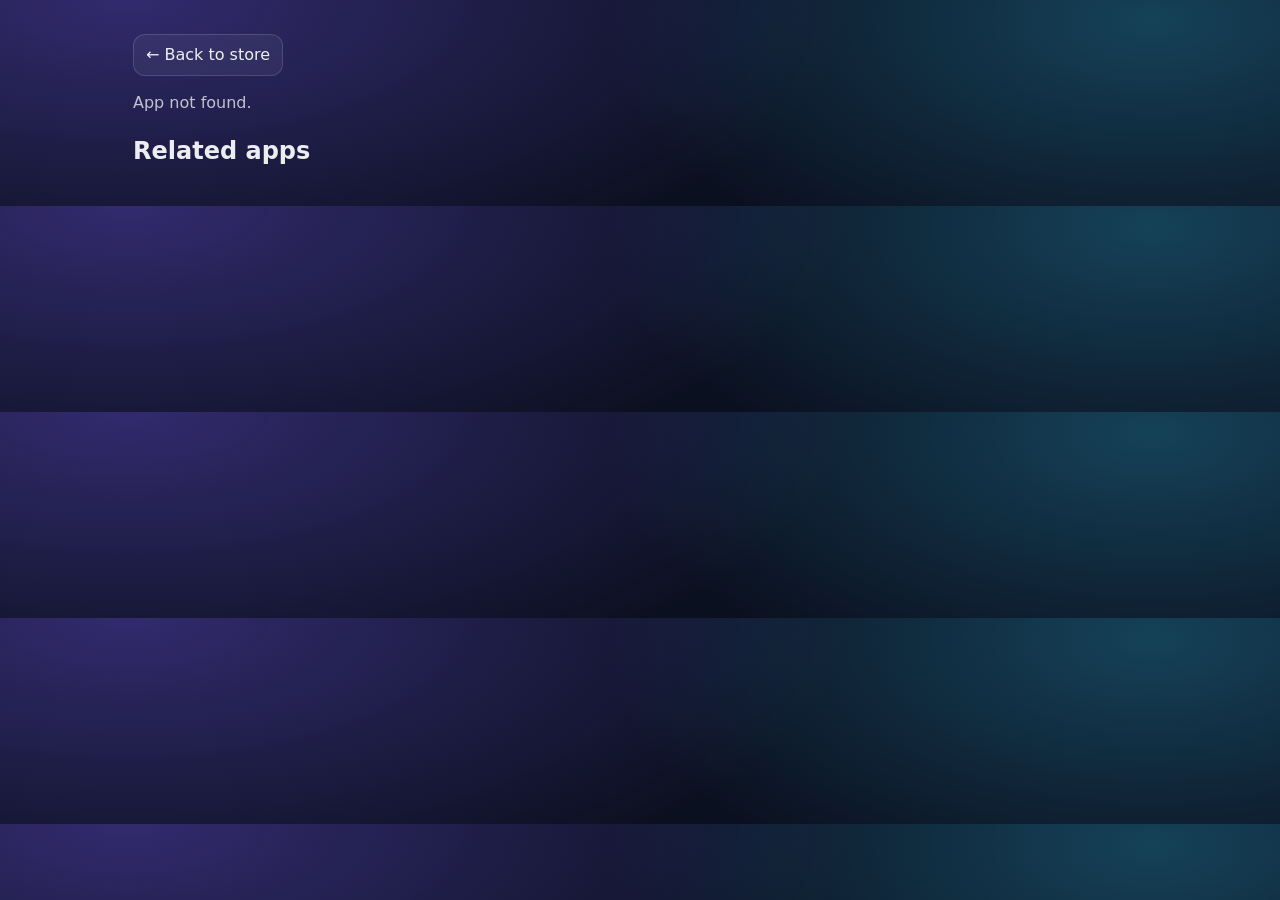
==== app.html @ 526fe93f "Create app.html" ====
<!doctype html>
<html lang="en">
<head>
  <meta charset="utf-8" />
  <meta name="viewport" content="width=device-width,initial-scale=1" />
  <title>App Details • UNO Q APPS STORE</title>
  <meta name="description" content="Detailed vertical app page with specs, code preview, links and related projects." />
  <link rel="stylesheet" href="style.css?v=137" />
  <link rel="icon" href="data:,">
</head>
<body>
  <div class="fx fx-pcb" aria-hidden="true"></div>
  <div class="fx fx-stars" aria-hidden="true"></div>
  <div class="fx fx-scan" aria-hidden="true"></div>
  <div class="fx fx-noise" aria-hidden="true"></div>

  <main class="wrap app-page">
    <p><a class="btn" href="index.html">← Back to store</a></p>
    <article id="appDetail" class="app-detail"></article>

    <section class="related-block">
      <h2 class="section-title">Related apps</h2>
      <div id="relatedGrid" class="grid"></div>
    </section>
  </main>

  <script src="apps/apps.js?v=137"></script>
  <script src="app-page.js?v=137"></script>
</body>
</html>
---- style.css ----
:root{
  --max: 1050px;
  --bg: #0b1020;

  --text: rgba(255,255,255,0.92);
  --muted: rgba(255,255,255,0.72);

  --card: rgba(255,255,255,0.06);
  --card2: rgba(255,255,255,0.09);
  --border: rgba(255,255,255,0.14);

  --accent: #7c5cff;
  --accent2: #33d6ff;

  --glass: rgba(10,14,28,0.72);
}

*{ box-sizing:border-box; }

body{
  margin:0;
  font-family: system-ui, -apple-system, Segoe UI, Roboto, Arial;
  color: var(--text);
  line-height: 1.4;
  background:
    radial-gradient(1200px 500px at 10% 0%, rgba(124,92,255,0.35), transparent 60%),
    radial-gradient(1000px 500px at 90% 10%, rgba(51,214,255,0.25), transparent 55%),
    var(--bg);
}

.wrap{ max-width: var(--max); margin: 0 auto; padding: 18px; }

h1{ margin: 0 0 10px; }
.sub{ color: var(--muted); margin: 0 0 12px; }

.notice{
  padding: 10px 12px;
  border: 1px solid var(--border);
  border-radius: 14px;
  background: rgba(255,255,255,0.05);
}

.channel{ margin: 14px 0 18px; }
.channel-card{
  display:flex; gap:14px; align-items:center; flex-wrap:wrap;
  border:1px solid var(--border); border-radius:18px;
  background: rgba(255,255,255,0.05);
  padding: 12px;
}
.channel-img{
  width: 100%;
  max-width: 360px;
  height: auto;
  object-fit: contain;
  border-radius: 14px;
}
.channel-info h2{ margin: 0 0 6px; font-size: 18px; }
.channel-info p{ margin: 0 0 10px; color: var(--muted); }
.channel-cta{ display:flex; gap:10px; flex-wrap:wrap; }

.controls{
  margin-top: 12px;
  display:flex;
  gap:10px;
  flex-wrap:wrap;
  align-items:center;
}

.controls input,
.controls select{
  background: rgba(255,255,255,0.06);
  color: var(--text);
  border: 1px solid var(--border);
  border-radius: 12px;
  padding: 10px 12px;
  outline:none;
}

.controls input::placeholder{ color: rgba(255,255,255,0.55); }

.controls select option{
  background: #0b1020;
  color: rgba(255,255,255,0.92);
}

.grid{
  margin-top: 14px;
  display:grid;
  grid-template-columns: repeat(auto-fill, minmax(260px, 1fr));
  gap: 14px;
}

.card{
  position: relative;
  border: 1px solid var(--border);
  border-radius: 18px;
  overflow: hidden;
  background: linear-gradient(180deg, var(--card), var(--card2));
  box-shadow: 0 12px 30px rgba(0,0,0,0.25);
  transition: transform .15s ease, box-shadow .15s ease, border-color .15s ease, filter .15s ease;
}
.card:hover{
  transform: translateY(-4px);
  box-shadow: 0 18px 45px rgba(0,0,0,0.38);
  border-color: rgba(255,255,255,0.28);
  filter: brightness(1.03);
}

.thumb{ height: 230px; background: rgba(0,0,0,0.22); }
.thumb img{ width:100%; height:100%; object-fit:cover; display:block; }
.thumb span{ display:grid; place-items:center; height:100%; color: var(--muted); font-size: 13px; }

.content{
  position: absolute;
  left: 0; right: 0; bottom: 0;
  padding: 12px;
  background: var(--glass);
  backdrop-filter: blur(10px);
  -webkit-backdrop-filter: blur(10px);
  border-top: 1px solid rgba(255,255,255,0.10);
}

.card h3{
  margin: 0 0 6px;
  font-size: 18px;
  font-weight: 850;
  background: linear-gradient(90deg, var(--accent), var(--accent2));
  -webkit-background-clip: text;
  -webkit-text-fill-color: transparent;
  text-shadow: 0 2px 14px rgba(0,0,0,0.65);

  /* taglio su 2 righe se è lungo */
  display: -webkit-box;
  -webkit-line-clamp: 2;
  -webkit-box-orient: vertical;
  overflow: hidden;
}

.meta{
  margin: 0 0 10px;
  font-size: 13px;
  color: rgba(255,255,255,0.80);
  text-shadow: 0 2px 10px rgba(0,0,0,0.55);

  display: -webkit-box;
  -webkit-line-clamp: 3;
  -webkit-box-orient: vertical;
  overflow: hidden;
}

.tags{ display:flex; gap:6px; flex-wrap:wrap; margin-bottom: 8px; }

.tag{
  background: linear-gradient(90deg, var(--accent), var(--accent2));
  color: #081022;
  padding: 4px 10px;
  border-radius: 999px;
  font-size: 11px;
  font-weight: 800;
  letter-spacing: 0.3px;
  box-shadow: 0 0 10px rgba(80,140,255,0.22);
  border: 1px solid rgba(255,255,255,0.12);
}

.btns{ display:flex; gap:10px; flex-wrap:wrap; }

a.btn{
  display:inline-block;
  padding: 9px 12px;
  border-radius: 12px;
  border: 1px solid var(--border);
  text-decoration:none;
  color: var(--text);
  background: rgba(255,255,255,0.05);
}

a.btn.primary{
  border-color: transparent;
  background: linear-gradient(90deg, var(--accent), var(--accent2));
  color: #081022;
  font-weight: 900;
}

.badge{
  position:absolute;
  top: 10px; left: 10px;
  z-index: 5;
  padding: 6px 10px;
  border-radius: 999px;
  font-size: 12px;
  font-weight: 900;
  letter-spacing: .4px;
  color: #081022;
  background: linear-gradient(90deg, var(--accent), var(--accent2));
  border: 1px solid rgba(255,255,255,0.22);
  box-shadow: 0 10px 20px rgba(0,0,0,0.25);
}

.empty{ color: var(--muted); }

.footer{
  margin-top: 22px;
  border-top: 1px solid var(--border);
  padding-top: 14px;
}
.tiny{ font-size: 12px; color: rgba(255,255,255,0.65); }

/* FIX LEGGIBILITÀ TESTI SU OVERLAY */
.card h3{
  background: none !important;
  -webkit-text-fill-color: rgba(255,255,255,0.95) !important;
  color: rgba(255,255,255,0.95) !important;
  text-shadow: 0 2px 12px rgba(0,0,0,0.70) !important;
}

.meta{
  color: rgba(255,255,255,0.82) !important;
  text-shadow: 0 2px 10px rgba(0,0,0,0.65) !important;
}
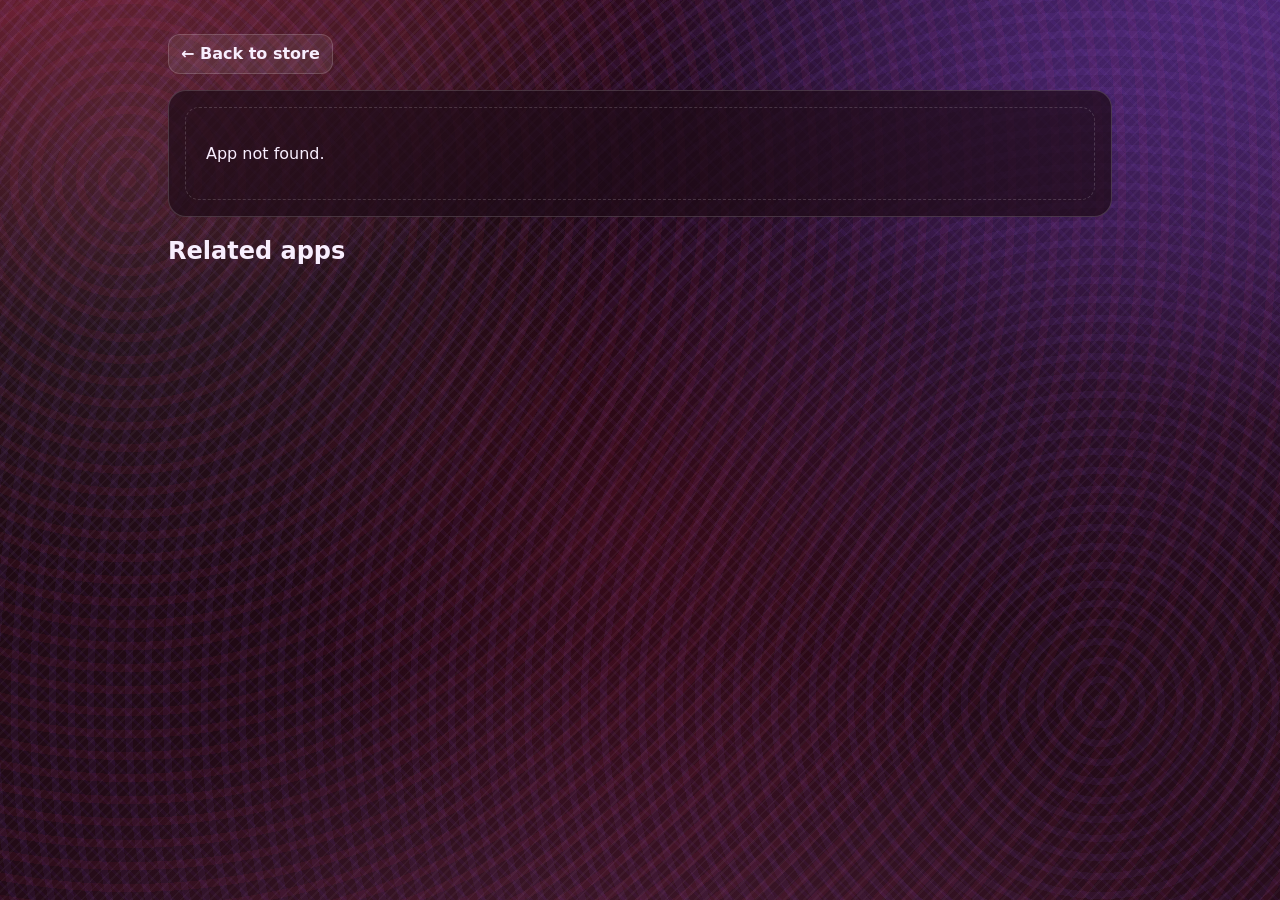
==== commit f0afb888: "Update app.html" ====
--- a/app.html
+++ b/app.html
@@ -5,7 +5,7 @@
   <meta name="viewport" content="width=device-width,initial-scale=1" />
   <title>App Details • UNO Q APPS STORE</title>
   <meta name="description" content="Detailed vertical app page with specs, code preview, links and related projects." />
-  <link rel="stylesheet" href="style.css?v=137" />
+  <link rel="stylesheet" href="style.css" />
   <link rel="icon" href="data:,">
 </head>
 <body>
@@ -24,7 +24,7 @@
     </section>
   </main>
 
-  <script src="apps/apps.js?v=137"></script>
-  <script src="app-page.js?v=137"></script>
+  <script src="apps/apps.js"></script>
+  <script src="app-page.js"></script>
 </body>
 </html>
--- a/style.css
+++ b/style.css
@@ -1,220 +1,230 @@
 :root{
-  --max: 1050px;
-  --bg: #0b1020;
-
-  --text: rgba(255,255,255,0.92);
-  --muted: rgba(255,255,255,0.72);
-
-  --card: rgba(255,255,255,0.06);
-  --card2: rgba(255,255,255,0.09);
-  --border: rgba(255,255,255,0.14);
-
-  --accent: #7c5cff;
-  --accent2: #33d6ff;
-
-  --glass: rgba(10,14,28,0.72);
-}
-
-*{ box-sizing:border-box; }
-
+  --bg:#17050c;
+  --bg2:#240918;
+  --card:rgba(31,12,24,.72);
+  --text:#f8eefe;
+  --muted:#d5bfd4;
+  --line:rgba(255,255,255,.16);
+  --accent:#ff315d;
+  --accent2:#8a4dff;
+}
+*{box-sizing:border-box}
+html,body{margin:0;min-height:100%}
 body{
-  margin:0;
-  font-family: system-ui, -apple-system, Segoe UI, Roboto, Arial;
-  color: var(--text);
-  line-height: 1.4;
+  font-family:Inter,system-ui,Segoe UI,Roboto,Arial,sans-serif;
+  color:var(--text);
   background:
-    radial-gradient(1200px 500px at 10% 0%, rgba(124,92,255,0.35), transparent 60%),
-    radial-gradient(1000px 500px at 90% 10%, rgba(51,214,255,0.25), transparent 55%),
-    var(--bg);
-}
-
-.wrap{ max-width: var(--max); margin: 0 auto; padding: 18px; }
-
-h1{ margin: 0 0 10px; }
-.sub{ color: var(--muted); margin: 0 0 12px; }
-
-.notice{
-  padding: 10px 12px;
-  border: 1px solid var(--border);
-  border-radius: 14px;
-  background: rgba(255,255,255,0.05);
-}
-
-.channel{ margin: 14px 0 18px; }
-.channel-card{
-  display:flex; gap:14px; align-items:center; flex-wrap:wrap;
-  border:1px solid var(--border); border-radius:18px;
-  background: rgba(255,255,255,0.05);
-  padding: 12px;
-}
-.channel-img{
-  width: 100%;
-  max-width: 360px;
-  height: auto;
-  object-fit: contain;
-  border-radius: 14px;
-}
-.channel-info h2{ margin: 0 0 6px; font-size: 18px; }
-.channel-info p{ margin: 0 0 10px; color: var(--muted); }
-.channel-cta{ display:flex; gap:10px; flex-wrap:wrap; }
-
-.controls{
-  margin-top: 12px;
+    radial-gradient(1300px 820px at -4% -24%, rgba(255,49,93,.48), transparent 68%),
+    radial-gradient(1100px 700px at 110% -6%, rgba(138,77,255,.42), transparent 70%),
+    radial-gradient(900px 620px at 48% 120%, rgba(255,120,170,.18), transparent 72%),
+    linear-gradient(160deg,var(--bg),var(--bg2));
+  position:relative;
+}
+body::before{
+  content:""; position:fixed; inset:0; pointer-events:none; z-index:-1;
+  background-image:
+    radial-gradient(circle at 12% 16%, rgba(255,255,255,.08) 0, transparent 36%),
+    radial-gradient(circle at 82% 10%, rgba(138,77,255,.20) 0, transparent 42%),
+    radial-gradient(circle at 50% 60%, rgba(255,49,93,.12) 0, transparent 44%),
+    repeating-linear-gradient(135deg, rgba(255,255,255,.04) 0 2px, transparent 2px 7px),
+    repeating-linear-gradient(45deg, rgba(138,77,255,.05) 0 3px, transparent 3px 11px);
+  opacity:.95;
+}
+body::after{
+  content:""; position:fixed; inset:0; pointer-events:none; z-index:-1;
+  background:
+    repeating-radial-gradient(circle at 10% 20%, rgba(255,49,93,.10) 0 8px, transparent 8px 22px),
+    repeating-radial-gradient(circle at 86% 78%, rgba(138,77,255,.11) 0 7px, transparent 7px 19px),
+    linear-gradient(90deg, rgba(255,255,255,.02), rgba(255,255,255,0), rgba(255,255,255,.02));
+  mix-blend-mode:screen; opacity:.55;
+}
+.wrap{max-width:1220px;margin:0 auto;padding:18px}
+
+.topbar{display:flex;justify-content:space-between;gap:16px;align-items:flex-start}
+.brand-kicker{margin:0 0 4px;color:var(--muted);font-size:12px;text-transform:uppercase;letter-spacing:.08em}
+h1{margin:0;font-size:clamp(34px,5vw,58px);line-height:1.02;background:linear-gradient(90deg,var(--accent),#ff8868,var(--accent2));-webkit-background-clip:text;-webkit-text-fill-color:transparent}
+.brand-sub{margin:8px 0 0;color:var(--muted);max-width:820px}
+.topbar-actions{display:flex;gap:8px;align-items:center;flex-wrap:wrap;justify-content:flex-end}
+
+.lang-toggle{display:inline-flex;background:rgba(255,255,255,.08);padding:4px;border:1px solid var(--line);border-radius:999px}
+.lang-btn{border:0;background:transparent;color:var(--text);padding:6px 11px;border-radius:999px;cursor:pointer;font-weight:800}
+.lang-btn.active,.lang-btn[aria-pressed="true"]{background:linear-gradient(90deg,var(--accent),var(--accent2));color:#fff}
+
+
+.dashboard{display:grid;gap:16px;position:relative}
+.dashboard::before{
+  content:"";position:absolute;inset:0;pointer-events:none;z-index:-1;
+  background-image:
+    radial-gradient(circle at 20% 30%, rgba(255,49,93,.10), transparent 35%),
+    radial-gradient(circle at 75% 20%, rgba(138,77,255,.10), transparent 38%),
+    radial-gradient(circle at 50% 80%, rgba(255,255,255,.03), transparent 40%);
+}
+
+.hero-grid{display:grid;grid-template-columns:1.2fr .8fr;gap:16px}
+.hero-panel,.insight-panel,.control-surface,.apps-section,.channel-panel,.compare-bar,.project-about,.disclaimer-band{
+  border:1px solid var(--line); background:var(--card); backdrop-filter:blur(11px); border-radius:18px; padding:14px;
+  box-shadow: 0 18px 36px rgba(0,0,0,.28);
+}
+.channel-top{order:-1}
+.channel-panel{display:grid;grid-template-columns:minmax(220px,360px) 1fr;gap:14px;align-items:center}
+.channel-img{width:100%;border-radius:12px;border:1px solid var(--line)}
+.disclaimer-band{display:flex;gap:8px;align-items:center;background:linear-gradient(90deg, rgba(255,49,93,.2), rgba(138,77,255,.18));}
+
+.hero-panel{display:grid;gap:12px;align-content:start}
+.hero-cta-row{display:flex;gap:10px;flex-wrap:wrap;align-items:center}
+.hero-pill-row{display:flex;gap:8px;flex-wrap:wrap;align-items:center;margin-top:4px;margin-bottom:2px}
+.pill{padding:7px 11px;border:1px solid var(--line);border-radius:999px;font-size:12px;font-weight:800;background:rgba(255,255,255,.08);display:inline-flex;align-items:center;line-height:1}
+.live-ticker{padding:10px;border:1px solid var(--line);border-radius:12px;background:rgba(255,255,255,.03)}
+.live-boost{margin-top:8px;border:1px solid var(--line);border-radius:12px;background:linear-gradient(135deg, rgba(255,49,93,.14), rgba(138,77,255,.14));padding:10px;display:grid;gap:10px}
+.boost-head{display:flex;justify-content:space-between;align-items:center;gap:10px;flex-wrap:wrap}
+.boost-actions{display:flex;gap:8px;flex-wrap:wrap}
+.boost-actions .btn{min-width:120px}
+.insight-panel{display:grid;gap:10px}
+.insight-card{border:1px solid var(--line);border-radius:12px;padding:10px;background:rgba(255,255,255,.03)}
+.insight-card h3{margin:0 0 6px}
+.insight-card p,.insight-card li{color:var(--muted)}
+
+.controls-top{display:grid;grid-template-columns:1fr auto auto;gap:10px}
+.controls-grid{display:grid;grid-template-columns:repeat(3,minmax(150px,1fr));gap:10px;margin-top:10px}
+input,select,.switch-row{background:rgba(255,255,255,.06);border:1px solid var(--line);border-radius:12px;color:var(--text);padding:10px 11px}
+.switch-row{display:flex;gap:8px;align-items:center;font-size:14px}
+.quick-filters{display:flex;flex-wrap:wrap;gap:8px;margin-top:10px}
+.quick-chip{border:1px solid var(--line);border-radius:999px;background:rgba(255,255,255,.04);color:var(--text);padding:6px 11px;cursor:pointer;font-weight:700}
+.quick-chip.active{background:linear-gradient(90deg,var(--accent),var(--accent2));border-color:transparent}
+.stats-grid{display:grid;grid-template-columns:repeat(4,1fr);gap:10px;margin-top:12px}
+.stat-card{border:1px solid var(--line);border-radius:12px;padding:10px;background:rgba(255,255,255,.04);display:flex;justify-content:space-between;align-items:center}
+.stat-card span{color:var(--muted)}
+
+.section-head{display:flex;justify-content:space-between;gap:12px;align-items:center;flex-wrap:wrap}
+.grid{display:grid;grid-template-columns:repeat(auto-fill,minmax(280px,1fr));gap:14px;margin-top:10px}
+.card{position:relative;border:1px solid var(--line);border-radius:16px;overflow:hidden;background:linear-gradient(180deg,rgba(255,255,255,.04),rgba(255,255,255,.09));cursor:pointer;transition:.15s}
+.card:hover{transform:translateY(-5px);box-shadow:0 20px 30px rgba(0,0,0,.28),0 0 25px rgba(138,77,255,.28)}
+.thumb{height:185px;background:rgba(0,0,0,.25)}
+.thumb img{width:100%;height:100%;object-fit:cover;display:block}
+.content{padding:12px}
+.card h3{margin:0 0 6px;font-size:18px}
+.meta{margin:0 0 8px;color:var(--muted);font-size:13px}
+.tags{display:flex;gap:6px;flex-wrap:wrap;margin-bottom:8px}
+.tag{font-size:11px;font-weight:800;padding:4px 9px;border-radius:999px;background:linear-gradient(90deg,var(--accent),var(--accent2));color:#fff}
+.icon-btn{position:absolute;top:10px;width:34px;height:34px;border-radius:10px;border:1px solid var(--line);background:rgba(0,0,0,.55);color:#fff;cursor:pointer;z-index:3}
+.favorite-btn{right:10px}.share-btn{right:50px}.compare-btn{right:90px}
+.favorite-btn.active{background:linear-gradient(90deg,#ffd166,#ff9f1c);color:#201400;border-color:transparent}
+
+.btn{
+  border:1px solid var(--line);background:rgba(255,255,255,.08);color:var(--text);padding:10px 12px;border-radius:12px;text-decoration:none;
+  display:inline-flex;align-items:center;justify-content:center;line-height:1.1;vertical-align:middle;cursor:pointer;font-weight:700;min-height:40px;
+}
+.btn.primary{background:linear-gradient(90deg,var(--accent),var(--accent2));border-color:transparent}
+.btn.discord{background:linear-gradient(135deg,#5865F2,#404eed);border-color:transparent}
+.btn.submit{background:linear-gradient(135deg,#ff8f59,#ff335c);border-color:transparent}
+.btn.ghost{background:rgba(255,255,255,.04)}
+
+.compare-bar{display:flex;justify-content:space-between;gap:12px;align-items:center}
+.compare-bar h3{margin:0 0 4px}.compare-actions{display:flex;gap:8px}
+
+.project-about p{color:var(--muted)}
+
+.toast{position:fixed;left:50%;bottom:16px;transform:translateX(-50%) translateY(20px);opacity:0;background:rgba(0,0,0,.85);border:1px solid var(--line);padding:8px 12px;border-radius:10px;transition:.15s;z-index:9999}
+.toast.show{opacity:1;transform:translateX(-50%) translateY(0)}
+.back-top{position:fixed;right:16px;bottom:16px;width:42px;height:42px;border:1px solid var(--line);border-radius:999px;background:linear-gradient(90deg,var(--accent),var(--accent2));color:white;font-size:22px;font-weight:900;cursor:pointer;opacity:0;pointer-events:none;transition:.15s}
+.back-top.show{opacity:1;pointer-events:auto}
+.site-version{position:fixed;right:14px;top:14px;background:rgba(0,0,0,.35);border:1px solid var(--line);padding:4px 9px;border-radius:999px;color:var(--muted);font-size:12px;z-index:10}
+.guide-modal{width:min(760px,92vw);border:1px solid var(--line);border-radius:14px;background:#240c1f;color:var(--text);padding:14px}
+.guide-modal::backdrop{background:rgba(0,0,0,.55)}
+.guide-head{display:flex;justify-content:space-between;align-items:center;gap:10px}
+.guide-list{display:grid;gap:8px;color:var(--muted)}
+.video-ping{border:1px solid var(--line);border-radius:12px;padding:10px;background:rgba(255,255,255,.04)}
+.video-ping .label{display:flex;justify-content:space-between;margin-bottom:8px}
+.pulse{font-weight:900}
+.tiny{font-size:12px;color:var(--muted)}
+.empty-wrap{border:1px dashed var(--line);border-radius:14px;padding:20px}
+.new-mini{margin-left:8px;background:rgba(0,0,0,.35);padding:2px 8px;border-radius:999px;font-size:11px}
+
+body.compact .grid{grid-template-columns:repeat(auto-fill,minmax(220px,1fr))}
+body.compact .thumb{height:140px}
+body.theme-cobalt{--bg:#071625;--bg2:#101327;--accent:#00b6ff;--accent2:#6b7bff;--card:rgba(10,24,43,.8)}
+
+/* app page */
+.app-page{max-width:980px}
+.app-detail{border:1px solid var(--line);background:var(--card);border-radius:18px;padding:16px;margin:12px 0}
+.app-main-head{display:grid;gap:10px}
+.app-hero-thumb{height:320px;border-radius:14px;overflow:hidden}
+.info-slots-grid{display:grid;grid-template-columns:repeat(auto-fit,minmax(200px,1fr));gap:10px;margin:14px 0}
+.info-slot{border:1px solid var(--line);border-radius:12px;padding:10px;background:rgba(255,255,255,.03)}
+.code-panel{border:1px solid var(--line);border-radius:12px;overflow:hidden;background:#2a1123}
+.code-head-row{display:flex;justify-content:space-between;align-items:center;border-bottom:1px solid var(--line)}
+.code-head{padding:10px;font-weight:900}
+.lang-switch{display:flex;gap:6px;padding-right:10px;flex-wrap:wrap}
+.lang-code-btn{border:1px solid var(--line);background:rgba(255,255,255,.06);color:var(--text);padding:5px 8px;border-radius:999px;cursor:pointer}
+.lang-code-btn.active{background:linear-gradient(90deg,var(--accent),var(--accent2));border-color:transparent}
+.code-panel pre{margin:0;padding:12px;overflow:auto}
+.app-page .meta,.app-page .tiny{color:#d8afc5}
+
+
+/* dropdown readability fix */
+select,
+.controls-grid select,
+#tag,
+#level,
+#sort{
+  color: #f7e8ff;
+  background-color: rgba(53,19,40,0.96);
+}
+
+select option,
+.controls-grid select option,
+#tag option,
+#level option,
+#sort option{
+  color: #f8eefe !important;
+  background: #2a1024 !important;
+}
+
+select option:checked,
+.controls-grid select option:checked,
+#tag option:checked,
+#level option:checked,
+#sort option:checked{
+  color: #ffffff !important;
+  background: linear-gradient(90deg, #ff315d, #8a4dff) !important;
+}
+
+/* app detail readability and spacing fix */
+.app-main-head h1{margin:0 0 8px;line-height:1.08;font-size:clamp(30px,4vw,46px);}
+.app-main-head .meta{margin:0 0 10px;line-height:1.5;color:#d8afc5;font-size:clamp(15px,1.2vw,18px);}
+.info-slots-grid{gap:14px;margin:16px 0 18px}
+.info-slot{
+  padding:12px 14px;
+  min-height:92px;
   display:flex;
-  gap:10px;
-  flex-wrap:wrap;
-  align-items:center;
-}
-
-.controls input,
-.controls select{
-  background: rgba(255,255,255,0.06);
-  color: var(--text);
-  border: 1px solid var(--border);
-  border-radius: 12px;
-  padding: 10px 12px;
-  outline:none;
-}
-
-.controls input::placeholder{ color: rgba(255,255,255,0.55); }
-
-.controls select option{
-  background: #0b1020;
-  color: rgba(255,255,255,0.92);
-}
-
-.grid{
-  margin-top: 14px;
-  display:grid;
-  grid-template-columns: repeat(auto-fill, minmax(260px, 1fr));
-  gap: 14px;
-}
-
-.card{
-  position: relative;
-  border: 1px solid var(--border);
-  border-radius: 18px;
-  overflow: hidden;
-  background: linear-gradient(180deg, var(--card), var(--card2));
-  box-shadow: 0 12px 30px rgba(0,0,0,0.25);
-  transition: transform .15s ease, box-shadow .15s ease, border-color .15s ease, filter .15s ease;
-}
-.card:hover{
-  transform: translateY(-4px);
-  box-shadow: 0 18px 45px rgba(0,0,0,0.38);
-  border-color: rgba(255,255,255,0.28);
-  filter: brightness(1.03);
-}
-
-.thumb{ height: 230px; background: rgba(0,0,0,0.22); }
-.thumb img{ width:100%; height:100%; object-fit:cover; display:block; }
-.thumb span{ display:grid; place-items:center; height:100%; color: var(--muted); font-size: 13px; }
-
-.content{
-  position: absolute;
-  left: 0; right: 0; bottom: 0;
-  padding: 12px;
-  background: var(--glass);
-  backdrop-filter: blur(10px);
-  -webkit-backdrop-filter: blur(10px);
-  border-top: 1px solid rgba(255,255,255,0.10);
-}
-
-.card h3{
-  margin: 0 0 6px;
-  font-size: 18px;
-  font-weight: 850;
-  background: linear-gradient(90deg, var(--accent), var(--accent2));
-  -webkit-background-clip: text;
-  -webkit-text-fill-color: transparent;
-  text-shadow: 0 2px 14px rgba(0,0,0,0.65);
-
-  /* taglio su 2 righe se è lungo */
-  display: -webkit-box;
-  -webkit-line-clamp: 2;
-  -webkit-box-orient: vertical;
-  overflow: hidden;
-}
-
-.meta{
-  margin: 0 0 10px;
-  font-size: 13px;
-  color: rgba(255,255,255,0.80);
-  text-shadow: 0 2px 10px rgba(0,0,0,0.55);
-
-  display: -webkit-box;
-  -webkit-line-clamp: 3;
-  -webkit-box-orient: vertical;
-  overflow: hidden;
-}
-
-.tags{ display:flex; gap:6px; flex-wrap:wrap; margin-bottom: 8px; }
-
-.tag{
-  background: linear-gradient(90deg, var(--accent), var(--accent2));
-  color: #081022;
-  padding: 4px 10px;
-  border-radius: 999px;
-  font-size: 11px;
-  font-weight: 800;
-  letter-spacing: 0.3px;
-  box-shadow: 0 0 10px rgba(80,140,255,0.22);
-  border: 1px solid rgba(255,255,255,0.12);
-}
-
-.btns{ display:flex; gap:10px; flex-wrap:wrap; }
-
-a.btn{
-  display:inline-block;
-  padding: 9px 12px;
-  border-radius: 12px;
-  border: 1px solid var(--border);
-  text-decoration:none;
-  color: var(--text);
-  background: rgba(255,255,255,0.05);
-}
-
-a.btn.primary{
-  border-color: transparent;
-  background: linear-gradient(90deg, var(--accent), var(--accent2));
-  color: #081022;
-  font-weight: 900;
-}
-
-.badge{
-  position:absolute;
-  top: 10px; left: 10px;
-  z-index: 5;
-  padding: 6px 10px;
-  border-radius: 999px;
-  font-size: 12px;
-  font-weight: 900;
-  letter-spacing: .4px;
-  color: #081022;
-  background: linear-gradient(90deg, var(--accent), var(--accent2));
-  border: 1px solid rgba(255,255,255,0.22);
-  box-shadow: 0 10px 20px rgba(0,0,0,0.25);
-}
-
-.empty{ color: var(--muted); }
-
-.footer{
-  margin-top: 22px;
-  border-top: 1px solid var(--border);
-  padding-top: 14px;
-}
-.tiny{ font-size: 12px; color: rgba(255,255,255,0.65); }
-
-/* FIX LEGGIBILITÀ TESTI SU OVERLAY */
-.card h3{
-  background: none !important;
-  -webkit-text-fill-color: rgba(255,255,255,0.95) !important;
-  color: rgba(255,255,255,0.95) !important;
-  text-shadow: 0 2px 12px rgba(0,0,0,0.70) !important;
-}
-
-.meta{
-  color: rgba(255,255,255,0.82) !important;
-  text-shadow: 0 2px 10px rgba(0,0,0,0.65) !important;
-}
-
+  flex-direction:column;
+  justify-content:center;
+  gap:8px;
+}
+.info-slot .tiny{
+  display:block;
+  font-size:13px;
+  color:#cda5ba;
+  line-height:1.25;
+  font-weight:600;
+}
+.info-slot strong{
+  display:block;
+  font-size:clamp(20px, 1.4vw, 24px);
+  line-height:1.28;
+  color:#ff9fbe;
+  letter-spacing:.01em;
+  font-weight:700;
+}
+
+@media (max-width:1000px){
+  .hero-grid{grid-template-columns:1fr}
+  .controls-top{grid-template-columns:1fr 1fr}
+  .stats-grid{grid-template-columns:1fr 1fr}
+}
+@media (max-width:740px){
+  .controls-top{grid-template-columns:1fr}
+  .controls-grid{grid-template-columns:1fr}
+  .channel-panel{grid-template-columns:1fr}
+  .topbar{flex-direction:column}
+}
